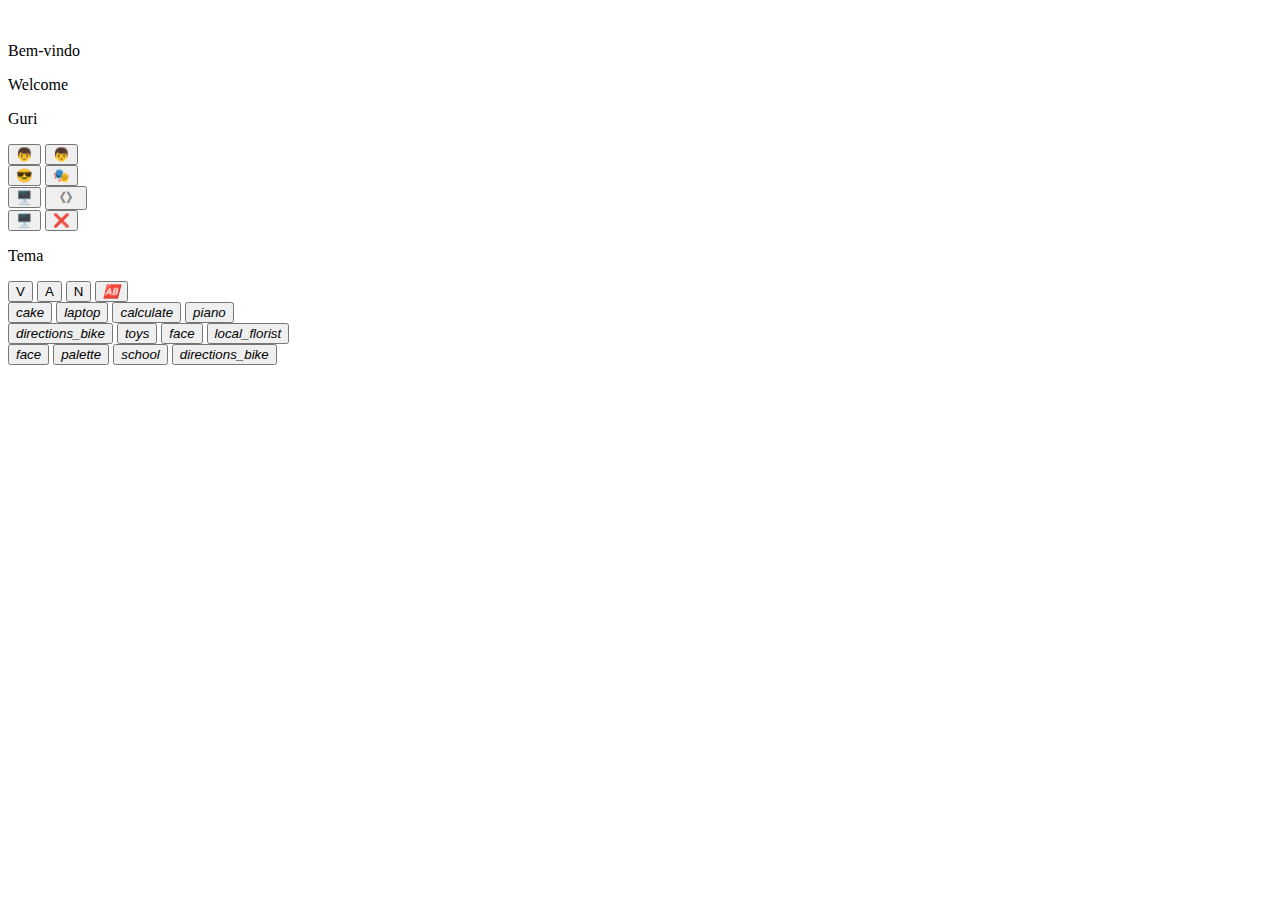
==== index.html @ 5a0480f0 "Add files via upload" ====
<!DOCTYPE html>
<html>
<head>
	<meta charset="utf-8" />
	<meta name="viewport" content="width=device-width, initial-scale=1.0"> <!-- SEM ESSA TAG LETRAS APARECEM PEQUENAS -->
	<title></title>
	<link rel="icon" href="css/css.css">
	<link rel="stylesheet" href="css/css.css"/>
	<script src="js/slide.js"></script>	<!--   -->


	<script src="js/index.js"></script>
	<script src="js/sound.js"></script>
	<script src="js/ran.js"></script>

</head>
<body onload="autoRun()">

	<img id="slideshow" src="">



<!-- NOVO do "guri_d" -->
<div id="newDIV2">
			<p id="p7" class="display2">Bem-vindo</p>
			<p id="p6" class="display1">Welcome</p>
			<p id="p5" class="#"></p> <!-- Emoji é o conteúdo e entra via JS -->
</div>






	<div>
		<aside id="btL">
		  <p id="boTxt1">Guri</p>
		  <div class="bts">
				<a href="index.html"><button>👦️</button></a>
				<a href="index2.html"><button>👦️</button></a> 
		  </div>
		  <div class="bts">
				<a href="expert.html"><button>😎️</button></a>
				<a href="art.html"><button>🎭️</button></a>
		  </div>
		  <div class="bts">
				<a href="ti.html"><button>🖥️</button></a>
				<a href="programacao.html"><button>《》</button></a>	
		  </div>
		  <div class="bts">
				<a href="ti3.html"><button>🖥️</button></a>
			  <button>❌️</button>
		  </div>
		</aside>
		<aside id="btR">
		  <p id="boTxt2" class="display3">Tema</p>
		  <div class="bts">
			<button id="verbE" class="bt2">V</button>
			<button id="adje" class="bt2">A</button>
			<button id="noum" class="bt2">N</button>
			<button id="phraE" class="bt2"><i class="material-icons">🆎️</i></button>
		  </div>
		  <div class="bts">
			<button id="foodE" class="bt2"><i class="material-icons">cake</i></button>
			<button id="compE" class="bt2"><i class="material-icons">laptop</i></button>
			<button id="mathE" class="bt2"><i class="material-icons">calculate</i></button>
			<button id="musiE" class="bt2"><i class="material-icons">piano</i></button>
		  </div>
		  <div class="bts">
			<button id="tran" class="bt2"><i class="material-icons">directions_bike</i></button>
			<button id="toys" class="bt2"><i class="material-icons">toys</i></button>
			<button id="inveE" class="bt2"><i class="material-icons">face</i></button>
			<button id="natuE" class="bt2"><i class="material-icons">local_florist</i></button>
		  </div>
			<div class="bts">
			<button id="profE" class="bt2"><i class="material-icons">face</i></button>
			<button id="artE" class="bt2"><i class="material-icons">palette</i></button>
			<button id="schoE" class="bt2"><i class="material-icons">school</i></button>
			<button id="ativE" class="bt2"><i class="material-icons">directions_bike</i></button>
			</div>
		</aside>
	</div>


</body>
</html>
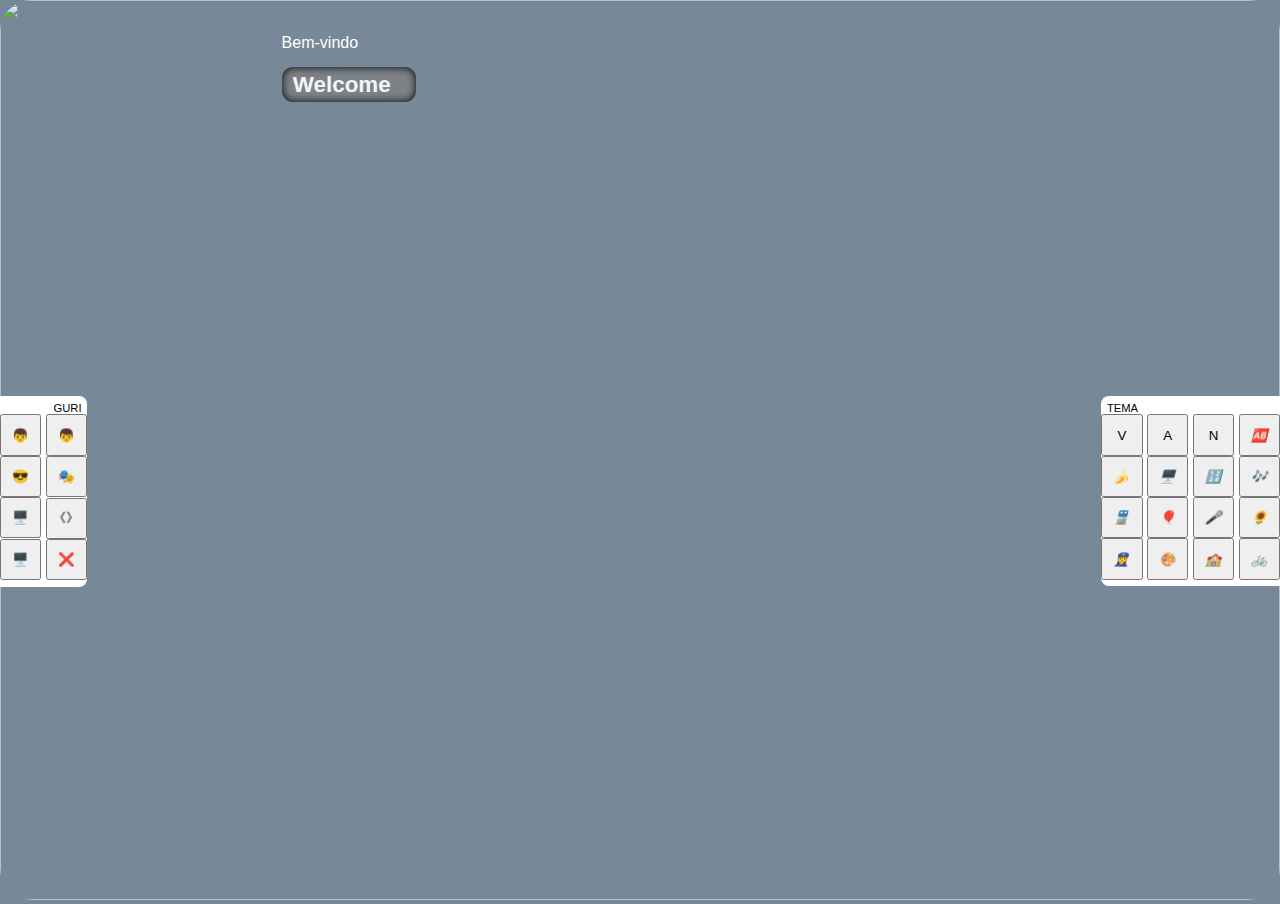
==== commit 554bfea6: "Add files via upload" ====
--- a/index.html
+++ b/index.html
@@ -16,7 +16,7 @@
 </head>
 <body onload="autoRun()">
 
-	<img id="slideshow" src="">
+	<img id="slideshow" src="https://upload.wikimedia.org/wikipedia/commons/thumb/6/6a/Rio_de_Janeiro_city.jpg/800px-Rio_de_Janeiro_city.jpg">
 
 
 
@@ -61,22 +61,22 @@
 			<button id="phraE" class="bt2"><i class="material-icons">🆎️</i></button>
 		  </div>
 		  <div class="bts">
-			<button id="foodE" class="bt2"><i class="material-icons">cake</i></button>
-			<button id="compE" class="bt2"><i class="material-icons">laptop</i></button>
-			<button id="mathE" class="bt2"><i class="material-icons">calculate</i></button>
-			<button id="musiE" class="bt2"><i class="material-icons">piano</i></button>
+			<button id="foodE" class="bt2"><i class="material-icons">🍌️</i></button>
+			<button id="compE" class="bt2"><i class="material-icons">🖥️</i></button>
+			<button id="mathE" class="bt2"><i class="material-icons">🔢️</i></button>
+			<button id="musiE" class="bt2"><i class="material-icons">🎶️</i></button>
 		  </div>
 		  <div class="bts">
-			<button id="tran" class="bt2"><i class="material-icons">directions_bike</i></button>
-			<button id="toys" class="bt2"><i class="material-icons">toys</i></button>
-			<button id="inveE" class="bt2"><i class="material-icons">face</i></button>
-			<button id="natuE" class="bt2"><i class="material-icons">local_florist</i></button>
+			<button id="tran" class="bt2"><i class="material-icons">🚆️</i></button>
+			<button id="toys" class="bt2"><i class="material-icons">🎈️</i></button>
+			<button id="inveE" class="bt2"><i class="material-icons">🎤️</i></button>
+			<button id="natuE" class="bt2"><i class="material-icons">🌻️</i></button>
 		  </div>
 			<div class="bts">
-			<button id="profE" class="bt2"><i class="material-icons">face</i></button>
-			<button id="artE" class="bt2"><i class="material-icons">palette</i></button>
-			<button id="schoE" class="bt2"><i class="material-icons">school</i></button>
-			<button id="ativE" class="bt2"><i class="material-icons">directions_bike</i></button>
+			<button id="profE" class="bt2"><i class="material-icons">👮‍♀️️</i></button>
+			<button id="artE" class="bt2"><i class="material-icons">🎨️</i></button>
+			<button id="schoE" class="bt2"><i class="material-icons">🏫️</i></button>
+			<button id="ativE" class="bt2"><i class="material-icons">🚲️</i></button>
 			</div>
 		</aside>
 	</div>
--- a/css/css.css
+++ b/css/css.css
@@ -0,0 +1,134 @@
+
+
+
+/* NOVO do "guri_d"*/
+/* NOVO do "guri_d"*/
+/* NOVO do "guri_d"*/
+
+
+#newDIV2 {
+  //background-color: lightyellow;
+  //margin-top: 1.5em;
+  //border-radius: 6em 3em 0em 0em;
+  //height: 40%;
+}
+
+#p5 {
+	position: absolute;
+	top: 2em;
+	left: -32%;
+	font-size: 3.5em;
+	padding: 1em;
+}
+
+#p6 {
+	position: absolute;
+	top: 3em;
+	left: 22%;
+	color: whitesmoke;
+	min-width: 5em;
+	font-size: 1.4em;
+	font-weight: bold;
+	box-shadow: inset 0 0 9px black, inset 0px 0 66px gray;
+	border-radius: 0.5em;
+	padding: 0.2em 0.5em;
+}
+
+#p7 {
+	position: absolute;
+	top: 2.1em;
+	left: 22%;
+	color: white;
+	font-size: 1em;
+}
+
+
+
+/* NOVO do "guri_d"*/
+/* NOVO do "guri_d"*/
+/* NOVO do "guri_d"*/
+
+
+* {
+	margin: 0;
+	padding: 0;
+}
+
+body {
+	background-color: lightslategray;
+	font-family: "mv boli", sans-serif;
+	margin: 0;
+	//width: 100vw;
+	height: 100vh;
+}
+
+#btL, #btR {
+	position: absolute;
+	top: 44%;
+	background-color: white;
+	padding-top: 0.4em;
+	padding-bottom: 0.4em;
+}
+
+#btL {
+	border-radius: 0em 0.5em 0.5em 0em; 
+}
+
+
+#btR {
+	border-radius: 0.5em 0em 0em 0.5em; 
+	right: 0;
+}
+
+#btL button, #btR button {
+  width: 3.1em;
+  height: 3.1em;
+}
+
+#boTxt1, #boTxt2 {
+	text-transform: uppercase;
+	font-size: 0.7em;
+}
+
+#boTxt1 {
+	text-align: right;
+	margin-right: 0.5em;
+}
+
+#boTxt2 {
+	text-align: left;
+	margin-left: 0.5em;
+}
+
+img {
+	width: 100%;
+	height: 100%;
+	border-radius: 2em;
+}
+
+
+
+/* Media Queries
+--------------------------------------------- [DAKI PRA BAIXO É O LAYOUT DISPLAY CELULAR] */
+/* Abaixo, em @media, antes estava em 768px mas coloquei em 480px da minha cabeça (pois não me lembro de ter visto este número sendo usado antes). */
+@media all and (max-width : 480px) {
+
+			img {
+				height: 26%;
+				margin-top: 2em;
+				border-radius: 0;
+				border-top: 1.5em solid gray;
+				border-bottom: 1.5em solid gray;
+			}
+					
+			.bts img {
+				height: 1.2em;		
+				width: 1.2em;
+				border: 0em; /* está propriedade e valor é importante porque se não houver prevalecerá o valor de border-top e bottom declarado em img acima. */
+				margin: 0em; /* se não houver este valor valerá o valor de margin-top acima na outra declaração de img. */
+			}
+
+}
+
+
+
--- a/css/css.css
+++ b/css/css.css
@@ -0,0 +1,134 @@
+
+
+
+/* NOVO do "guri_d"*/
+/* NOVO do "guri_d"*/
+/* NOVO do "guri_d"*/
+
+
+#newDIV2 {
+  //background-color: lightyellow;
+  //margin-top: 1.5em;
+  //border-radius: 6em 3em 0em 0em;
+  //height: 40%;
+}
+
+#p5 {
+	position: absolute;
+	top: 2em;
+	left: -32%;
+	font-size: 3.5em;
+	padding: 1em;
+}
+
+#p6 {
+	position: absolute;
+	top: 3em;
+	left: 22%;
+	color: whitesmoke;
+	min-width: 5em;
+	font-size: 1.4em;
+	font-weight: bold;
+	box-shadow: inset 0 0 9px black, inset 0px 0 66px gray;
+	border-radius: 0.5em;
+	padding: 0.2em 0.5em;
+}
+
+#p7 {
+	position: absolute;
+	top: 2.1em;
+	left: 22%;
+	color: white;
+	font-size: 1em;
+}
+
+
+
+/* NOVO do "guri_d"*/
+/* NOVO do "guri_d"*/
+/* NOVO do "guri_d"*/
+
+
+* {
+	margin: 0;
+	padding: 0;
+}
+
+body {
+	background-color: lightslategray;
+	font-family: "mv boli", sans-serif;
+	margin: 0;
+	//width: 100vw;
+	height: 100vh;
+}
+
+#btL, #btR {
+	position: absolute;
+	top: 44%;
+	background-color: white;
+	padding-top: 0.4em;
+	padding-bottom: 0.4em;
+}
+
+#btL {
+	border-radius: 0em 0.5em 0.5em 0em; 
+}
+
+
+#btR {
+	border-radius: 0.5em 0em 0em 0.5em; 
+	right: 0;
+}
+
+#btL button, #btR button {
+  width: 3.1em;
+  height: 3.1em;
+}
+
+#boTxt1, #boTxt2 {
+	text-transform: uppercase;
+	font-size: 0.7em;
+}
+
+#boTxt1 {
+	text-align: right;
+	margin-right: 0.5em;
+}
+
+#boTxt2 {
+	text-align: left;
+	margin-left: 0.5em;
+}
+
+img {
+	width: 100%;
+	height: 100%;
+	border-radius: 2em;
+}
+
+
+
+/* Media Queries
+--------------------------------------------- [DAKI PRA BAIXO É O LAYOUT DISPLAY CELULAR] */
+/* Abaixo, em @media, antes estava em 768px mas coloquei em 480px da minha cabeça (pois não me lembro de ter visto este número sendo usado antes). */
+@media all and (max-width : 480px) {
+
+			img {
+				height: 26%;
+				margin-top: 2em;
+				border-radius: 0;
+				border-top: 1.5em solid gray;
+				border-bottom: 1.5em solid gray;
+			}
+					
+			.bts img {
+				height: 1.2em;		
+				width: 1.2em;
+				border: 0em; /* está propriedade e valor é importante porque se não houver prevalecerá o valor de border-top e bottom declarado em img acima. */
+				margin: 0em; /* se não houver este valor valerá o valor de margin-top acima na outra declaração de img. */
+			}
+
+}
+
+
+
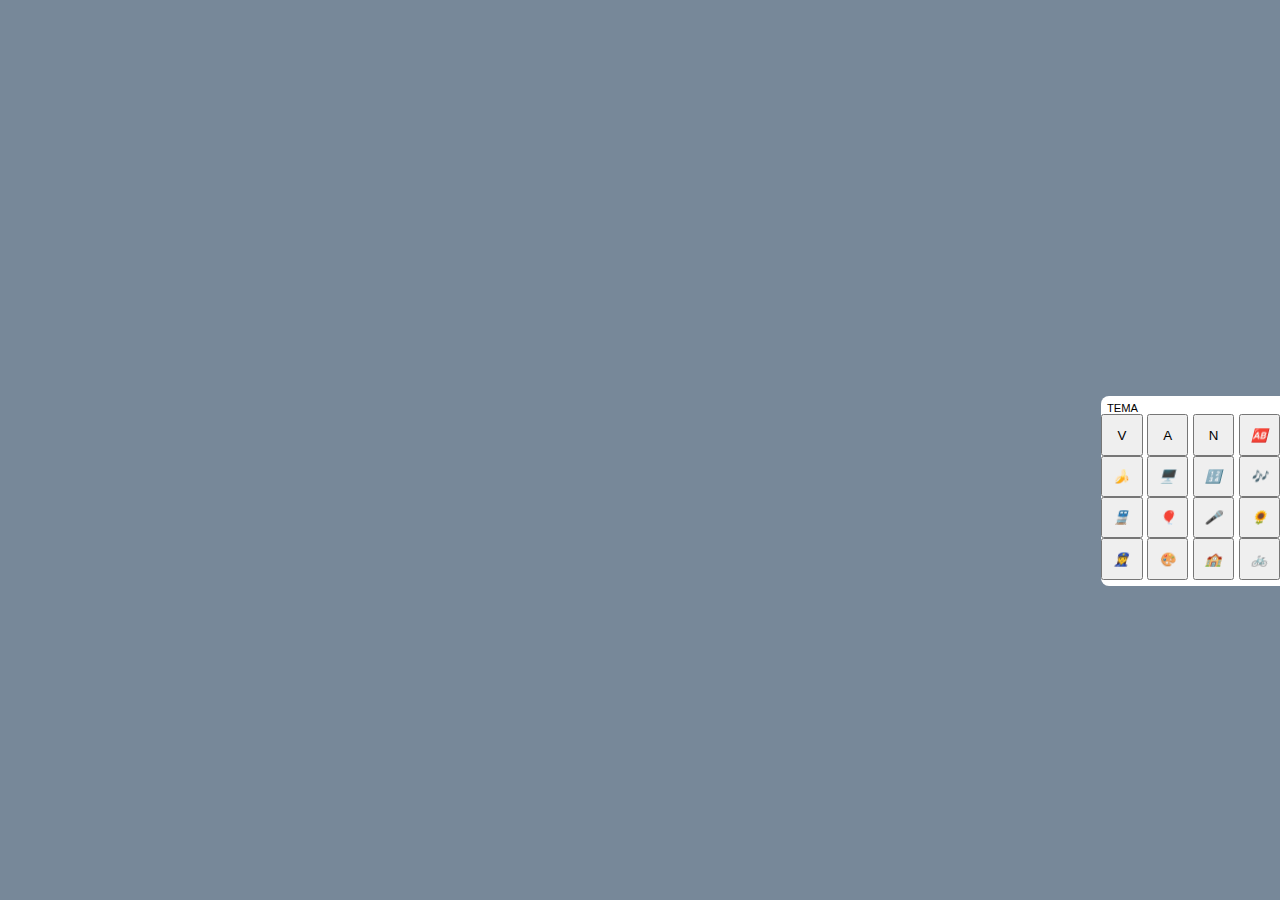
==== commit 3c0e0035: "Add files via upload" ====
--- a/index.html
+++ b/index.html
@@ -12,20 +12,12 @@
 	<script src="js/index.js"></script>
 	<script src="js/sound.js"></script>
 	<script src="js/ran.js"></script>
+	<script src="js/template.js" type="text/javascript" defer></script>
 
 </head>
 <body onload="autoRun()">
 
-	<img id="slideshow" src="https://upload.wikimedia.org/wikipedia/commons/thumb/6/6a/Rio_de_Janeiro_city.jpg/800px-Rio_de_Janeiro_city.jpg">
 
-
-
-<!-- NOVO do "guri_d" -->
-<div id="newDIV2">
-			<p id="p7" class="display2">Bem-vindo</p>
-			<p id="p6" class="display1">Welcome</p>
-			<p id="p5" class="#"></p> <!-- Emoji é o conteúdo e entra via JS -->
-</div>
 
 
 
@@ -33,25 +25,7 @@
 
 
 	<div>
-		<aside id="btL">
-		  <p id="boTxt1">Guri</p>
-		  <div class="bts">
-				<a href="index.html"><button>👦️</button></a>
-				<a href="index2.html"><button>👦️</button></a> 
-		  </div>
-		  <div class="bts">
-				<a href="expert.html"><button>😎️</button></a>
-				<a href="art.html"><button>🎭️</button></a>
-		  </div>
-		  <div class="bts">
-				<a href="ti.html"><button>🖥️</button></a>
-				<a href="programacao.html"><button>《》</button></a>	
-		  </div>
-		  <div class="bts">
-				<a href="ti3.html"><button>🖥️</button></a>
-			  <button>❌️</button>
-		  </div>
-		</aside>
+
 		<aside id="btR">
 		  <p id="boTxt2" class="display3">Tema</p>
 		  <div class="bts">
--- a/css/css.css
+++ b/css/css.css
@@ -1,4 +1,3 @@
-
 
 
 /* NOVO do "guri_d"*/
@@ -23,23 +22,24 @@
 
 #p6 {
 	position: absolute;
-	top: 3em;
-	left: 22%;
+	top: 6.1em;
+	left: 20%;
 	color: whitesmoke;
 	min-width: 5em;
-	font-size: 1.4em;
+	font-size: 1.3em;
 	font-weight: bold;
 	box-shadow: inset 0 0 9px black, inset 0px 0 66px gray;
 	border-radius: 0.5em;
-	padding: 0.2em 0.5em;
+	padding: 0.1em 0.5em;
 }
 
 #p7 {
 	position: absolute;
-	top: 2.1em;
+	top: 2.2em;
 	left: 22%;
 	color: white;
 	font-size: 1em;
+	text-shadow: 1px 2px black;
 }
 
 
@@ -108,6 +108,8 @@
 
 
 
+
+
 /* Media Queries
 --------------------------------------------- [DAKI PRA BAIXO É O LAYOUT DISPLAY CELULAR] */
 /* Abaixo, em @media, antes estava em 768px mas coloquei em 480px da minha cabeça (pois não me lembro de ter visto este número sendo usado antes). */
@@ -122,10 +124,18 @@
 			}
 					
 			.bts img {
-				height: 1.2em;		
+				height: 1.2em;		/* tamanho da img de logo nos botões; exatamente onde não foi possível pôr um emoji. */
 				width: 1.2em;
 				border: 0em; /* está propriedade e valor é importante porque se não houver prevalecerá o valor de border-top e bottom declarado em img acima. */
 				margin: 0em; /* se não houver este valor valerá o valor de margin-top acima na outra declaração de img. */
+			}
+
+			.bts button {
+				border-radius: 0px;
+			}			
+
+			aside button {
+				font-size: 1em;			
 			}
 
 }
--- a/css/css.css
+++ b/css/css.css
@@ -1,4 +1,3 @@
-
 
 
 /* NOVO do "guri_d"*/
@@ -23,23 +22,24 @@
 
 #p6 {
 	position: absolute;
-	top: 3em;
-	left: 22%;
+	top: 6.1em;
+	left: 20%;
 	color: whitesmoke;
 	min-width: 5em;
-	font-size: 1.4em;
+	font-size: 1.3em;
 	font-weight: bold;
 	box-shadow: inset 0 0 9px black, inset 0px 0 66px gray;
 	border-radius: 0.5em;
-	padding: 0.2em 0.5em;
+	padding: 0.1em 0.5em;
 }
 
 #p7 {
 	position: absolute;
-	top: 2.1em;
+	top: 2.2em;
 	left: 22%;
 	color: white;
 	font-size: 1em;
+	text-shadow: 1px 2px black;
 }
 
 
@@ -108,6 +108,8 @@
 
 
 
+
+
 /* Media Queries
 --------------------------------------------- [DAKI PRA BAIXO É O LAYOUT DISPLAY CELULAR] */
 /* Abaixo, em @media, antes estava em 768px mas coloquei em 480px da minha cabeça (pois não me lembro de ter visto este número sendo usado antes). */
@@ -122,10 +124,18 @@
 			}
 					
 			.bts img {
-				height: 1.2em;		
+				height: 1.2em;		/* tamanho da img de logo nos botões; exatamente onde não foi possível pôr um emoji. */
 				width: 1.2em;
 				border: 0em; /* está propriedade e valor é importante porque se não houver prevalecerá o valor de border-top e bottom declarado em img acima. */
 				margin: 0em; /* se não houver este valor valerá o valor de margin-top acima na outra declaração de img. */
+			}
+
+			.bts button {
+				border-radius: 0px;
+			}			
+
+			aside button {
+				font-size: 1em;			
 			}
 
 }
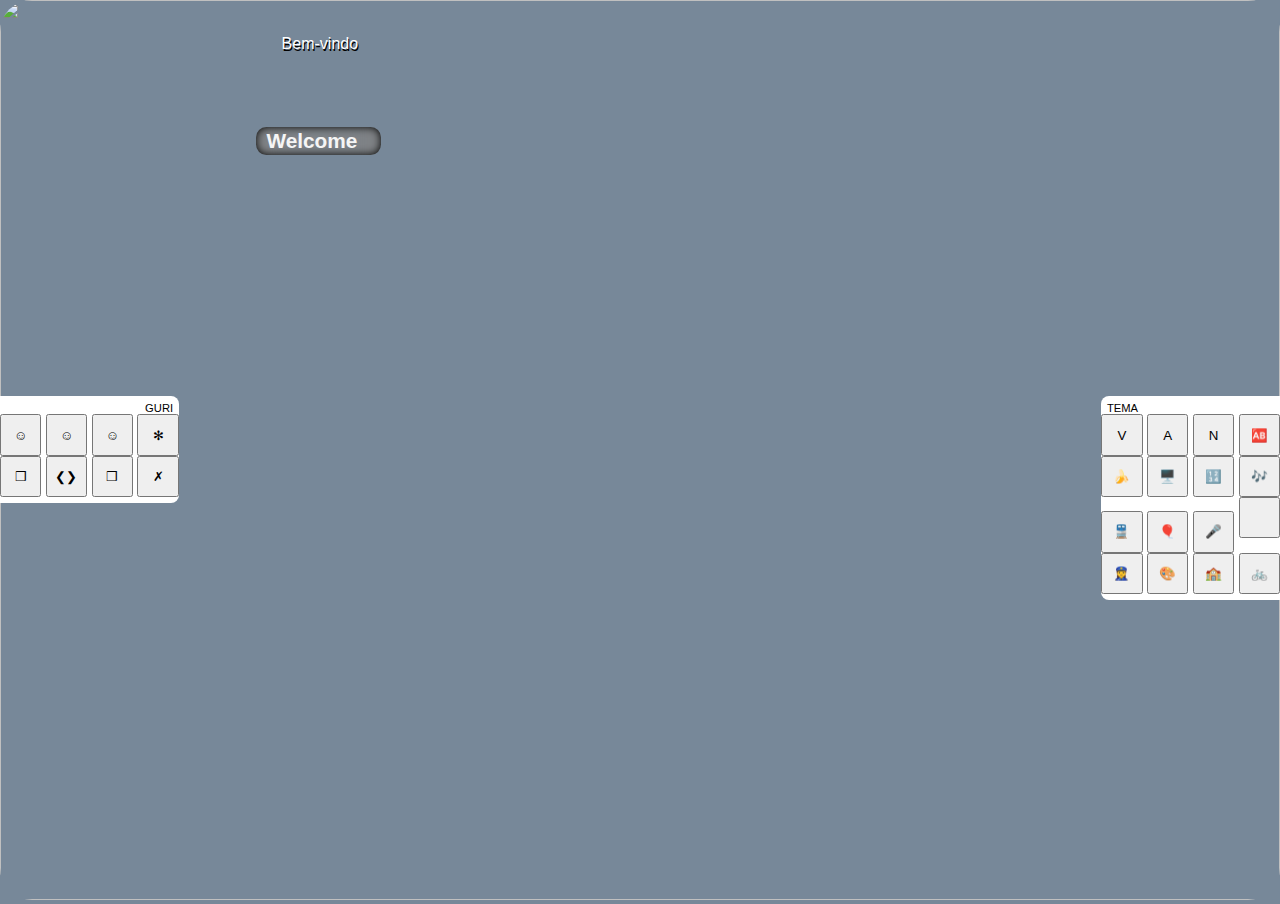
==== commit c60cce0d: "Add files via upload" ====
--- a/index.html
+++ b/index.html
@@ -12,10 +12,20 @@
 	<script src="js/index.js"></script>
 	<script src="js/sound.js"></script>
 	<script src="js/ran.js"></script>
-	<script src="js/template.js" type="text/javascript" defer></script>
 
 </head>
 <body onload="autoRun()">
+
+	<img id="slideshow" src="https://upload.wikimedia.org/wikipedia/commons/thumb/6/6a/Rio_de_Janeiro_city.jpg/800px-Rio_de_Janeiro_city.jpg">
+
+
+
+<!-- NOVO do "guri_d" -->
+<aside id="newDIV2">
+			<p id="p7" class="display2">Bem-vindo</p>
+			<p id="p6" class="display1">Welcome</p>
+			<p id="p5" class="#"></p> <!-- Emoji é o conteúdo e entra via JS -->
+</aside>
 
 
 
@@ -23,37 +33,49 @@
 
 
 
-
-	<div>
-
+		<aside id="btL">
+		  <p id="boTxt1">Guri</p>
+		  <div class="bts">
+				<a href="index.html"><button>☺</button></a>
+				<a href="index2.html"><button>☺</button></a> 
+				<a href="expert.html"><button>☺</button></a>
+				<a href="art.html"><button>✻</button></a>
+		  </div>
+		  <div class="bts">
+				<a href="ti.html"><button>❒</button></a>
+				<a href="programacao.html"><button>❮❯</button></a>	
+				<a href="ti3.html"><button>❒</button></a>
+			  <button>✗</button>
+		  </div>
+		</aside>
 		<aside id="btR">
 		  <p id="boTxt2" class="display3">Tema</p>
 		  <div class="bts">
 			<button id="verbE" class="bt2">V</button>
 			<button id="adje" class="bt2">A</button>
 			<button id="noum" class="bt2">N</button>
-			<button id="phraE" class="bt2"><i class="material-icons">🆎️</i></button>
+			<button id="phraE" class="bt2">🆎️</button>
 		  </div>
 		  <div class="bts">
-			<button id="foodE" class="bt2"><i class="material-icons">🍌️</i></button>
-			<button id="compE" class="bt2"><i class="material-icons">🖥️</i></button>
-			<button id="mathE" class="bt2"><i class="material-icons">🔢️</i></button>
-			<button id="musiE" class="bt2"><i class="material-icons">🎶️</i></button>
+			<button id="foodE" class="bt2">🍌️</button>
+			<button id="compE" class="bt2">🖥️</button>
+			<button id="mathE" class="bt2">🔢️</button>
+			<button id="musiE" class="bt2">🎶️</button>
 		  </div>
 		  <div class="bts">
-			<button id="tran" class="bt2"><i class="material-icons">🚆️</i></button>
-			<button id="toys" class="bt2"><i class="material-icons">🎈️</i></button>
-			<button id="inveE" class="bt2"><i class="material-icons">🎤️</i></button>
-			<button id="natuE" class="bt2"><i class="material-icons">🌻️</i></button>
+			<button id="tran" class="bt2">🚆️</button>
+			<button id="toys" class="bt2">🎈️</button>
+			<button id="inveE" class="bt2">🎤️</button>
+			<button id="natuE" class="bt2"></button>
 		  </div>
 			<div class="bts">
-			<button id="profE" class="bt2"><i class="material-icons">👮‍♀️️</i></button>
-			<button id="artE" class="bt2"><i class="material-icons">🎨️</i></button>
-			<button id="schoE" class="bt2"><i class="material-icons">🏫️</i></button>
-			<button id="ativE" class="bt2"><i class="material-icons">🚲️</i></button>
+			<button id="profE" class="bt2">👮‍♀️️</button>
+			<button id="artE" class="bt2">🎨️</button>
+			<button id="schoE" class="bt2">🏫️</button>
+			<button id="ativE" class="bt2">🚲️</button>
 			</div>
 		</aside>
-	</div>
+
 
 
 </body>
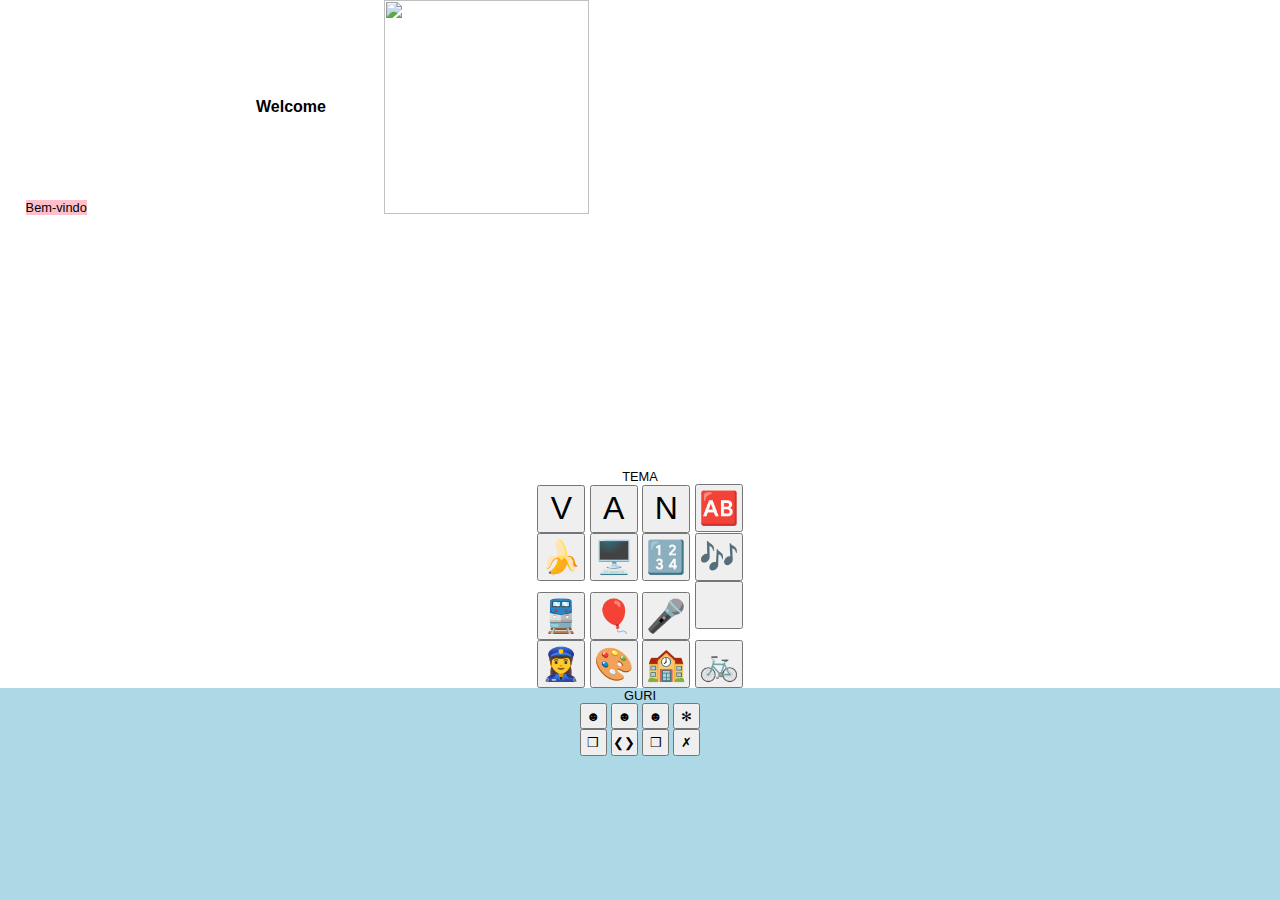
==== commit 6ded0688: "Add files via upload" ====
--- a/index.html
+++ b/index.html
@@ -18,7 +18,7 @@
 
 	<img id="slideshow" src="https://upload.wikimedia.org/wikipedia/commons/thumb/6/6a/Rio_de_Janeiro_city.jpg/800px-Rio_de_Janeiro_city.jpg">
 
-
+<!-- id btL e btR n são mais usados em CSS. Falta verifcar JS. Eles foram trocados por tags nome footer e mais q é mais semântico	>
 
 <!-- NOVO do "guri_d" -->
 <aside id="newDIV2">
@@ -33,12 +33,12 @@
 
 
 
-		<aside id="btL">
+		<footer id="btL">
 		  <p id="boTxt1">Guri</p>
 		  <div class="bts">
-				<a href="index.html"><button>☺</button></a>
-				<a href="index2.html"><button>☺</button></a> 
-				<a href="expert.html"><button>☺</button></a>
+				<a href="index.html"><button>☻</button></a>
+				<a href="index2.html"><button>☻</button></a> 
+				<a href="expert.html"><button>☻</button></a>
 				<a href="art.html"><button>✻</button></a>
 		  </div>
 		  <div class="bts">
@@ -47,8 +47,8 @@
 				<a href="ti3.html"><button>❒</button></a>
 			  <button>✗</button>
 		  </div>
-		</aside>
-		<aside id="btR">
+		</footer>
+		<main id="btR">
 		  <p id="boTxt2" class="display3">Tema</p>
 		  <div class="bts">
 			<button id="verbE" class="bt2">V</button>
@@ -74,7 +74,7 @@
 			<button id="schoE" class="bt2">🏫️</button>
 			<button id="ativE" class="bt2">🚲️</button>
 			</div>
-		</aside>
+		</main>
 
 
 
--- a/css/css.css
+++ b/css/css.css
@@ -1,53 +1,28 @@
-
-
-/* NOVO do "guri_d"*/
-/* NOVO do "guri_d"*/
-/* NOVO do "guri_d"*/
-
-
-#newDIV2 {
-  //background-color: lightyellow;
-  //margin-top: 1.5em;
-  //border-radius: 6em 3em 0em 0em;
-  //height: 40%;
-}
 
 #p5 {
 	position: absolute;
 	top: 2em;
 	left: -32%;
-	font-size: 3.5em;
-	padding: 1em;
+	font-size: 4em;
+	//padding: 1em;
 }
+
 
 #p6 {
 	position: absolute;
 	top: 6.1em;
 	left: 20%;
-	color: whitesmoke;
-	min-width: 5em;
-	font-size: 1.3em;
 	font-weight: bold;
-	box-shadow: inset 0 0 9px black, inset 0px 0 66px gray;
-	border-radius: 0.5em;
-	padding: 0.1em 0.5em;
+	background-color: white;
 }
 
 #p7 {
 	position: absolute;
-	top: 2.2em;
-	left: 22%;
-	color: white;
-	font-size: 1em;
-	text-shadow: 1px 2px black;
+	top: 200px;
+	left: 2%;
+	background-color: pink;
+	font-size: 0.8em;
 }
-
-
-
-/* NOVO do "guri_d"*/
-/* NOVO do "guri_d"*/
-/* NOVO do "guri_d"*/
-
 
 * {
 	margin: 0;
@@ -55,55 +30,65 @@
 }
 
 body {
-	background-color: lightslategray;
+	display: flex;
+	flex-direction: column;
+	min-height: 100vh;
+}
+
+body {
+	//background-color: lightgreen;
 	font-family: "mv boli", sans-serif;
 	margin: 0;
 	//width: 100vw;
 	height: 100vh;
 }
 
-#btL, #btR {
-	position: absolute;
-	top: 44%;
-	background-color: white;
-	padding-top: 0.4em;
-	padding-bottom: 0.4em;
+
+#btL {
+	order: 2;
+	padding-bottom: 9em;
 }
 
 #btL {
-	border-radius: 0em 0.5em 0.5em 0em; 
+	top: 68%;
+	background-color: lightblue;
+	text-align: center;
 }
 
+#newDIV2 {
+	height: 44px;
+}
 
 #btR {
-	border-radius: 0.5em 0em 0em 0.5em; 
-	right: 0;
+	flex: 1;
 }
 
-#btL button, #btR button {
-  width: 3.1em;
-  height: 3.1em;
+#btR {
+	top: 34%;
+	//background-color: lightyellow;
+	text-align: center;
+}
+
+#btL button {
+  width: 2em;
+  height: 2em;
+}
+
+#btR button {
+  width: 1.5em;
+  height: 1.5em;
+  font-size: 2em;
 }
 
 #boTxt1, #boTxt2 {
 	text-transform: uppercase;
-	font-size: 0.7em;
-}
-
-#boTxt1 {
-	text-align: right;
-	margin-right: 0.5em;
-}
-
-#boTxt2 {
-	text-align: left;
-	margin-left: 0.5em;
+	font-size: 0.8em;
 }
 
 img {
-	width: 100%;
-	height: 100%;
-	border-radius: 2em;
+	width: 40%;
+	height: 50%;
+	padding-left: 30%;
 }
 
 
@@ -113,30 +98,27 @@
 /* Media Queries
 --------------------------------------------- [DAKI PRA BAIXO É O LAYOUT DISPLAY CELULAR] */
 /* Abaixo, em @media, antes estava em 768px mas coloquei em 480px da minha cabeça (pois não me lembro de ter visto este número sendo usado antes). */
+
+
 @media all and (max-width : 480px) {
 
 			img {
-				height: 26%;
-				margin-top: 2em;
+				height: 230px;
+				width: 100%;
 				border-radius: 0;
-				border-top: 1.5em solid gray;
-				border-bottom: 1.5em solid gray;
+				padding-left: 0%;
 			}
 					
 			.bts img {
-				height: 1.2em;		/* tamanho da img de logo nos botões; exatamente onde não foi possível pôr um emoji. */
+				height: 1.2em;
 				width: 1.2em;
-				border: 0em; /* está propriedade e valor é importante porque se não houver prevalecerá o valor de border-top e bottom declarado em img acima. */
-				margin: 0em; /* se não houver este valor valerá o valor de margin-top acima na outra declaração de img. */
+				border: 0em;
+				margin: 0em;
 			}
 
 			.bts button {
-				border-radius: 0px;
+				//border-radius: 0	;
 			}			
-
-			aside button {
-				font-size: 1em;			
-			}
 
 }
 
--- a/css/css.css
+++ b/css/css.css
@@ -1,53 +1,28 @@
-
-
-/* NOVO do "guri_d"*/
-/* NOVO do "guri_d"*/
-/* NOVO do "guri_d"*/
-
-
-#newDIV2 {
-  //background-color: lightyellow;
-  //margin-top: 1.5em;
-  //border-radius: 6em 3em 0em 0em;
-  //height: 40%;
-}
 
 #p5 {
 	position: absolute;
 	top: 2em;
 	left: -32%;
-	font-size: 3.5em;
-	padding: 1em;
+	font-size: 4em;
+	//padding: 1em;
 }
+
 
 #p6 {
 	position: absolute;
 	top: 6.1em;
 	left: 20%;
-	color: whitesmoke;
-	min-width: 5em;
-	font-size: 1.3em;
 	font-weight: bold;
-	box-shadow: inset 0 0 9px black, inset 0px 0 66px gray;
-	border-radius: 0.5em;
-	padding: 0.1em 0.5em;
+	background-color: white;
 }
 
 #p7 {
 	position: absolute;
-	top: 2.2em;
-	left: 22%;
-	color: white;
-	font-size: 1em;
-	text-shadow: 1px 2px black;
+	top: 200px;
+	left: 2%;
+	background-color: pink;
+	font-size: 0.8em;
 }
-
-
-
-/* NOVO do "guri_d"*/
-/* NOVO do "guri_d"*/
-/* NOVO do "guri_d"*/
-
 
 * {
 	margin: 0;
@@ -55,55 +30,65 @@
 }
 
 body {
-	background-color: lightslategray;
+	display: flex;
+	flex-direction: column;
+	min-height: 100vh;
+}
+
+body {
+	//background-color: lightgreen;
 	font-family: "mv boli", sans-serif;
 	margin: 0;
 	//width: 100vw;
 	height: 100vh;
 }
 
-#btL, #btR {
-	position: absolute;
-	top: 44%;
-	background-color: white;
-	padding-top: 0.4em;
-	padding-bottom: 0.4em;
+
+#btL {
+	order: 2;
+	padding-bottom: 9em;
 }
 
 #btL {
-	border-radius: 0em 0.5em 0.5em 0em; 
+	top: 68%;
+	background-color: lightblue;
+	text-align: center;
 }
 
+#newDIV2 {
+	height: 44px;
+}
 
 #btR {
-	border-radius: 0.5em 0em 0em 0.5em; 
-	right: 0;
+	flex: 1;
 }
 
-#btL button, #btR button {
-  width: 3.1em;
-  height: 3.1em;
+#btR {
+	top: 34%;
+	//background-color: lightyellow;
+	text-align: center;
+}
+
+#btL button {
+  width: 2em;
+  height: 2em;
+}
+
+#btR button {
+  width: 1.5em;
+  height: 1.5em;
+  font-size: 2em;
 }
 
 #boTxt1, #boTxt2 {
 	text-transform: uppercase;
-	font-size: 0.7em;
-}
-
-#boTxt1 {
-	text-align: right;
-	margin-right: 0.5em;
-}
-
-#boTxt2 {
-	text-align: left;
-	margin-left: 0.5em;
+	font-size: 0.8em;
 }
 
 img {
-	width: 100%;
-	height: 100%;
-	border-radius: 2em;
+	width: 40%;
+	height: 50%;
+	padding-left: 30%;
 }
 
 
@@ -113,30 +98,27 @@
 /* Media Queries
 --------------------------------------------- [DAKI PRA BAIXO É O LAYOUT DISPLAY CELULAR] */
 /* Abaixo, em @media, antes estava em 768px mas coloquei em 480px da minha cabeça (pois não me lembro de ter visto este número sendo usado antes). */
+
+
 @media all and (max-width : 480px) {
 
 			img {
-				height: 26%;
-				margin-top: 2em;
+				height: 230px;
+				width: 100%;
 				border-radius: 0;
-				border-top: 1.5em solid gray;
-				border-bottom: 1.5em solid gray;
+				padding-left: 0%;
 			}
 					
 			.bts img {
-				height: 1.2em;		/* tamanho da img de logo nos botões; exatamente onde não foi possível pôr um emoji. */
+				height: 1.2em;
 				width: 1.2em;
-				border: 0em; /* está propriedade e valor é importante porque se não houver prevalecerá o valor de border-top e bottom declarado em img acima. */
-				margin: 0em; /* se não houver este valor valerá o valor de margin-top acima na outra declaração de img. */
+				border: 0em;
+				margin: 0em;
 			}
 
 			.bts button {
-				border-radius: 0px;
+				//border-radius: 0	;
 			}			
-
-			aside button {
-				font-size: 1em;			
-			}
 
 }
 
